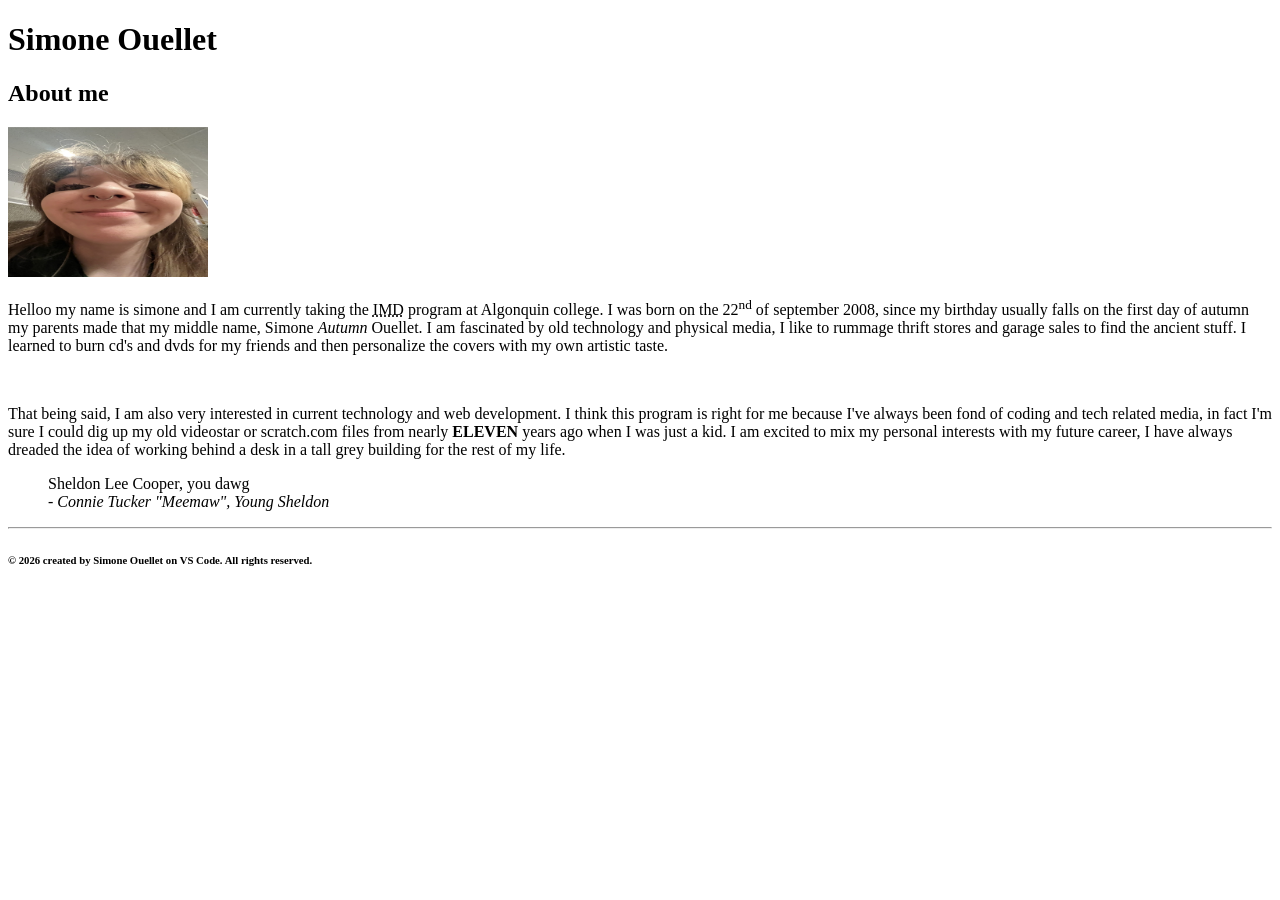
==== html-assignment/index.html @ b4714537 "added image of myself (yes its intentionally a squashed image its funny IM FUNNY!!!!!)" ====
<!DOCTYPE html>
<html lang="en">
<head>
    <meta charset="UTF-8">
    <meta name="viewport" content="width=device-width, initial-scale=1.0">
    <title>about me!!!</title>
</head>
<body>
    <header>
        <h1>Simone Ouellet</h1>
    </header>
    
    <article>
        <h2>About me</h2>
        <img src="images/seemone.png" alt="the glorious face of simone ouellet" width="200" height="150">
        <p>Helloo my name is simone and I am currently taking the <abbr title="interactive media design">IMD</abbr> program at Algonquin college. I was born on the 22<sup>nd</sup> of september 2008, since my birthday usually falls on the first day of autumn my parents made that my middle name, Simone <em>Autumn</em> Ouellet. I am fascinated by old technology and physical media, I like to rummage thrift stores and garage sales to find the ancient stuff. I learned to burn cd's and dvds for my friends and then personalize the covers with my own artistic taste.</p>
        <br>
        <p>That being said, I am also very interested in current technology and web development. I think this program is right for me because I've always been fond of coding and tech related media, in fact I'm sure I could dig up my old videostar or scratch.com files from nearly <strong>ELEVEN</strong> years ago when I was just a kid. I am excited to mix my personal interests with my future career, I have always dreaded the idea of working behind a desk in a tall grey building for the rest of my life.</p>
    </article>
        <blockquote cite="https://www.youtube.com/watch?v=qRJ-JgsiC_I">
            Sheldon Lee Cooper, you dawg <br> - <cite>Connie Tucker "Meemaw", Young Sheldon</cite>
        </blockquote>
        <hr>
        <footer>
            <h6>© 2026 created by Simone Ouellet on VS Code. All rights reserved.</h6>
        </footer>
    </blockquote>
</body>
</html>
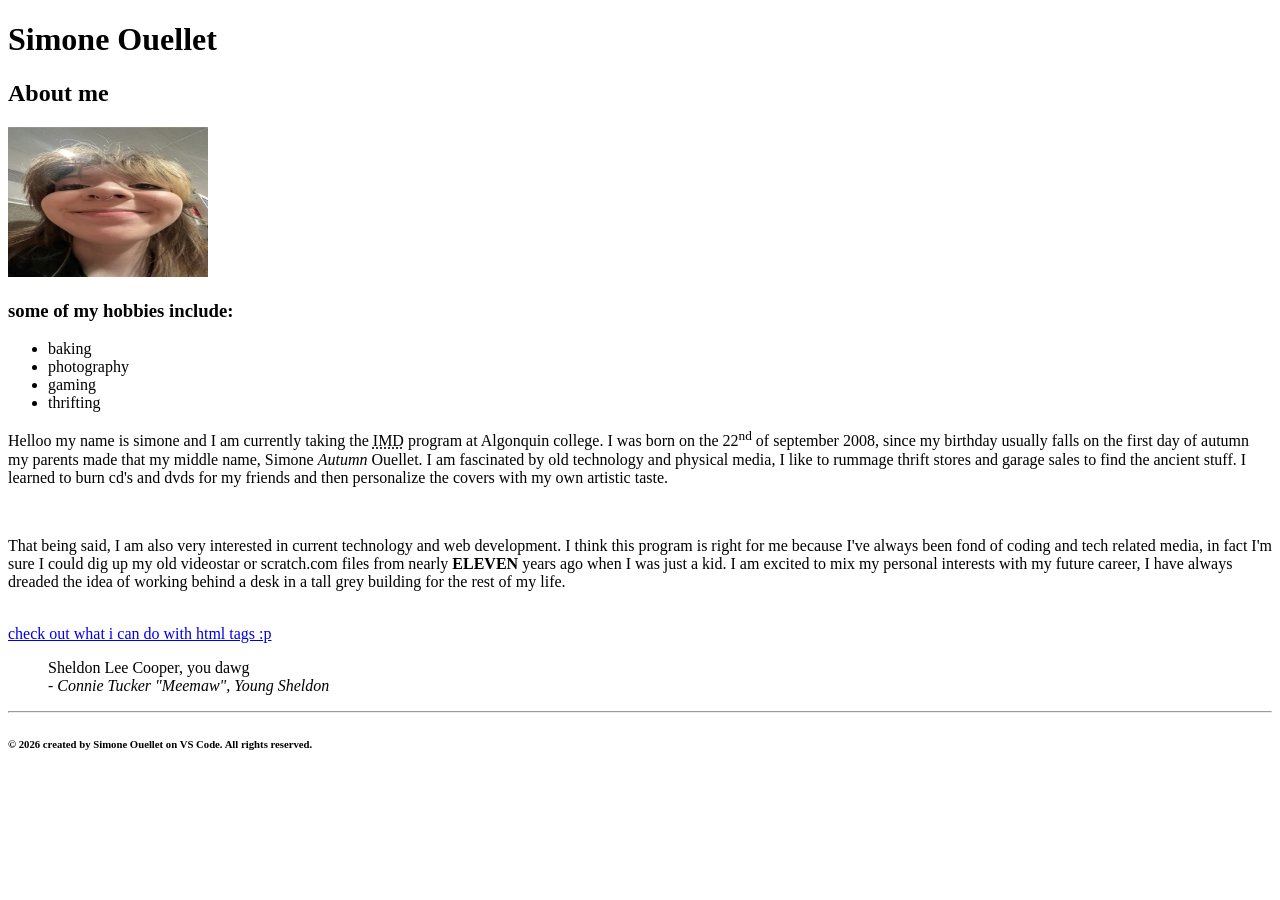
==== commit f2b21c77: "added notes.html and a directory to and from index.html, added hobbies" ====
--- a/html-assignment/index.html
+++ b/html-assignment/index.html
@@ -9,13 +9,21 @@
     <header>
         <h1>Simone Ouellet</h1>
     </header>
-    
     <article>
         <h2>About me</h2>
         <img src="images/seemone.png" alt="the glorious face of simone ouellet" width="200" height="150">
+        <h3>some of my hobbies include:</h3>
+        <ul>
+            <li>baking</li>
+            <li>photography</li>
+            <li>gaming</li>
+            <li>thrifting</li>
+        </ul>
         <p>Helloo my name is simone and I am currently taking the <abbr title="interactive media design">IMD</abbr> program at Algonquin college. I was born on the 22<sup>nd</sup> of september 2008, since my birthday usually falls on the first day of autumn my parents made that my middle name, Simone <em>Autumn</em> Ouellet. I am fascinated by old technology and physical media, I like to rummage thrift stores and garage sales to find the ancient stuff. I learned to burn cd's and dvds for my friends and then personalize the covers with my own artistic taste.</p>
         <br>
         <p>That being said, I am also very interested in current technology and web development. I think this program is right for me because I've always been fond of coding and tech related media, in fact I'm sure I could dig up my old videostar or scratch.com files from nearly <strong>ELEVEN</strong> years ago when I was just a kid. I am excited to mix my personal interests with my future career, I have always dreaded the idea of working behind a desk in a tall grey building for the rest of my life.</p>
+        <br>
+        <a href="notes.html">check out what i can do with html tags :p</a>
     </article>
         <blockquote cite="https://www.youtube.com/watch?v=qRJ-JgsiC_I">
             Sheldon Lee Cooper, you dawg <br> - <cite>Connie Tucker "Meemaw", Young Sheldon</cite>
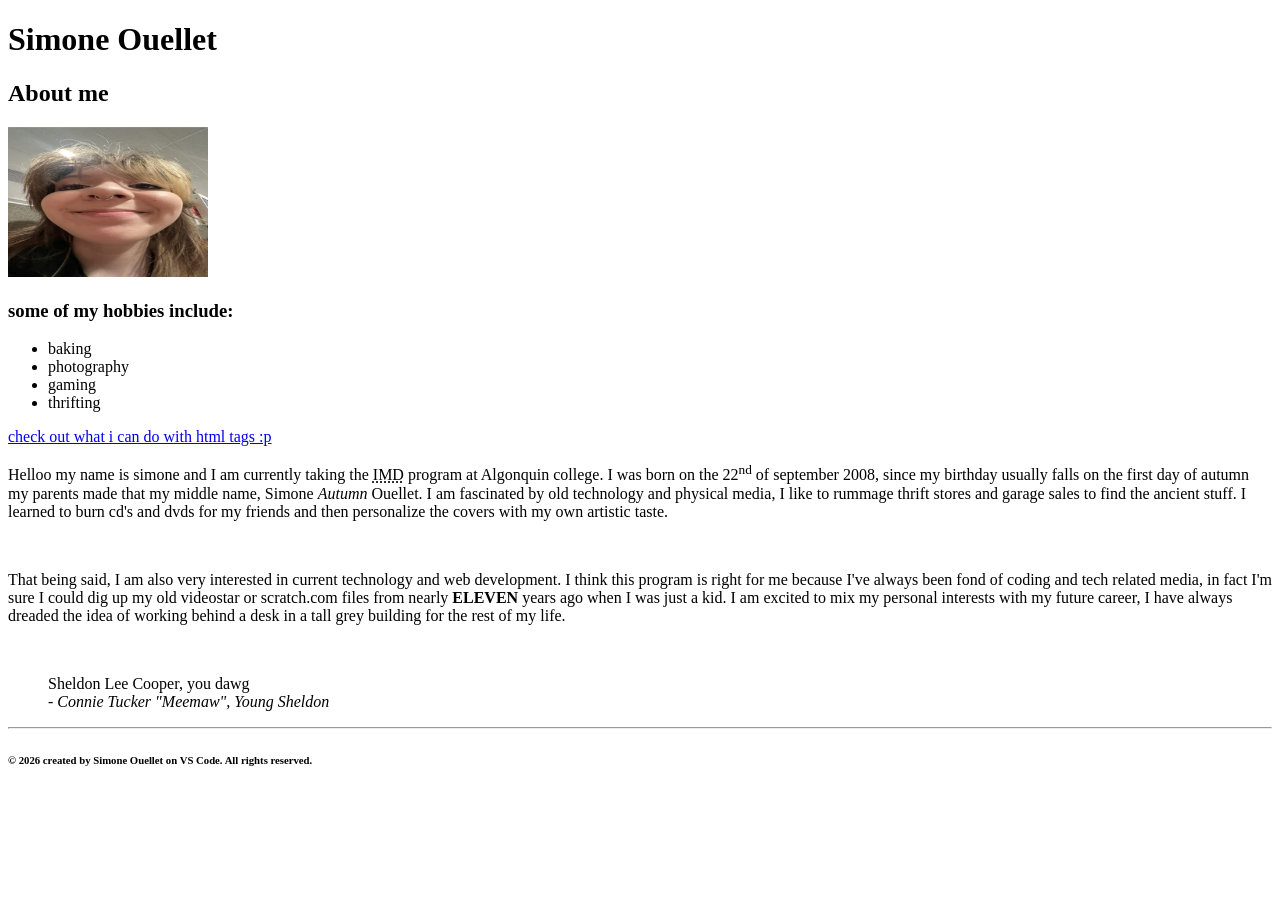
==== commit fd0e93ed: "moved link to notes.html higher up the page" ====
--- a/html-assignment/index.html
+++ b/html-assignment/index.html
@@ -19,11 +19,11 @@
             <li>gaming</li>
             <li>thrifting</li>
         </ul>
+        <a href="notes.html">check out what i can do with html tags :p</a>
         <p>Helloo my name is simone and I am currently taking the <abbr title="interactive media design">IMD</abbr> program at Algonquin college. I was born on the 22<sup>nd</sup> of september 2008, since my birthday usually falls on the first day of autumn my parents made that my middle name, Simone <em>Autumn</em> Ouellet. I am fascinated by old technology and physical media, I like to rummage thrift stores and garage sales to find the ancient stuff. I learned to burn cd's and dvds for my friends and then personalize the covers with my own artistic taste.</p>
         <br>
         <p>That being said, I am also very interested in current technology and web development. I think this program is right for me because I've always been fond of coding and tech related media, in fact I'm sure I could dig up my old videostar or scratch.com files from nearly <strong>ELEVEN</strong> years ago when I was just a kid. I am excited to mix my personal interests with my future career, I have always dreaded the idea of working behind a desk in a tall grey building for the rest of my life.</p>
         <br>
-        <a href="notes.html">check out what i can do with html tags :p</a>
     </article>
         <blockquote cite="https://www.youtube.com/watch?v=qRJ-JgsiC_I">
             Sheldon Lee Cooper, you dawg <br> - <cite>Connie Tucker "Meemaw", Young Sheldon</cite>
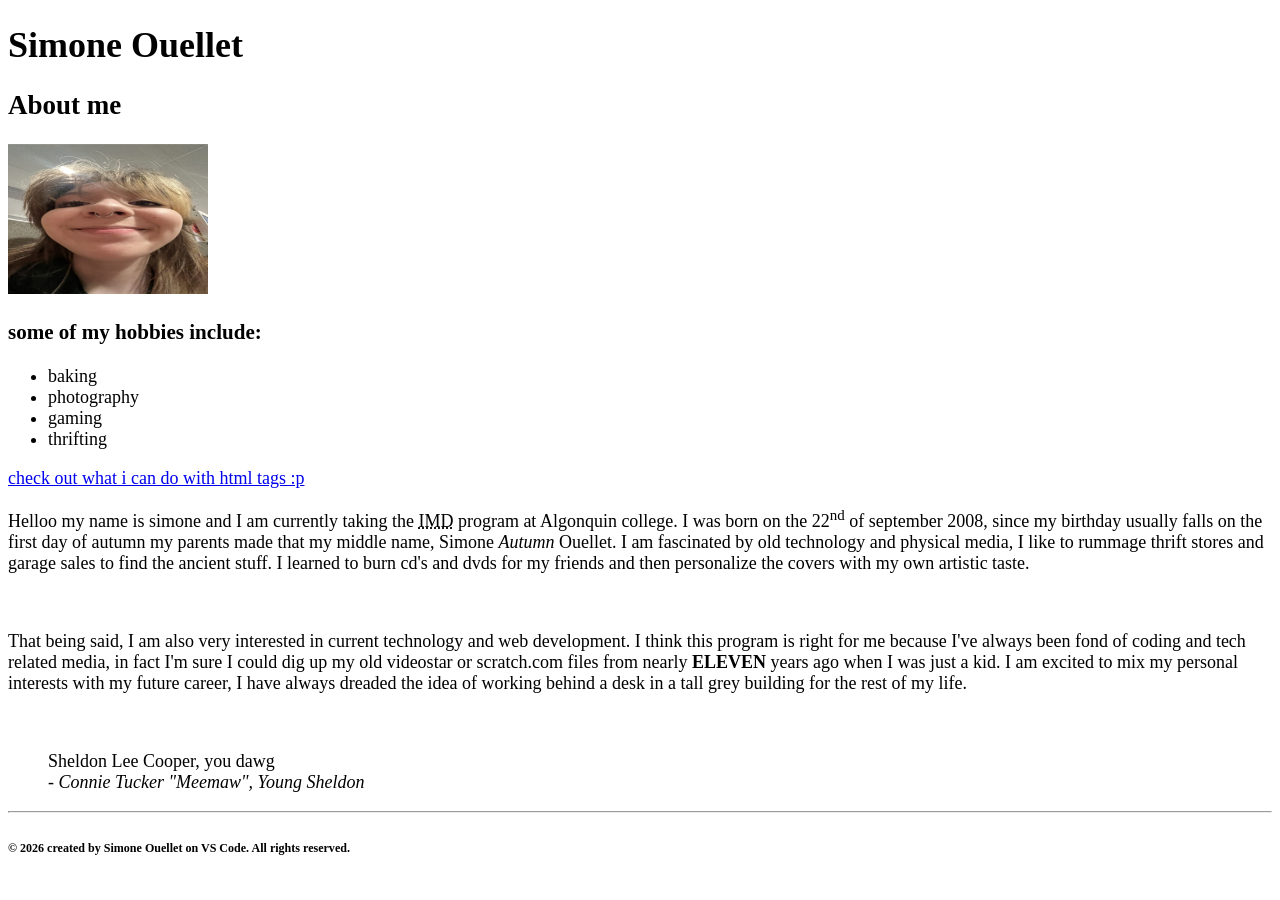
==== commit b6a808a8: "added css file, linked stylesheet to index.html and made the font comic sans 18px" ====
--- a/html-assignment/index.html
+++ b/html-assignment/index.html
@@ -4,6 +4,7 @@
     <meta charset="UTF-8">
     <meta name="viewport" content="width=device-width, initial-scale=1.0">
     <title>about me!!!</title>
+    <link rel="stylesheet" href="style.css">
 </head>
 <body>
     <header>
--- a/html-assignment/style.css
+++ b/html-assignment/style.css
@@ -0,0 +1,4 @@
+body{
+    font-family: Comic Sans MS, Comic Sans, cursive;
+    font-size: 18px;
+}
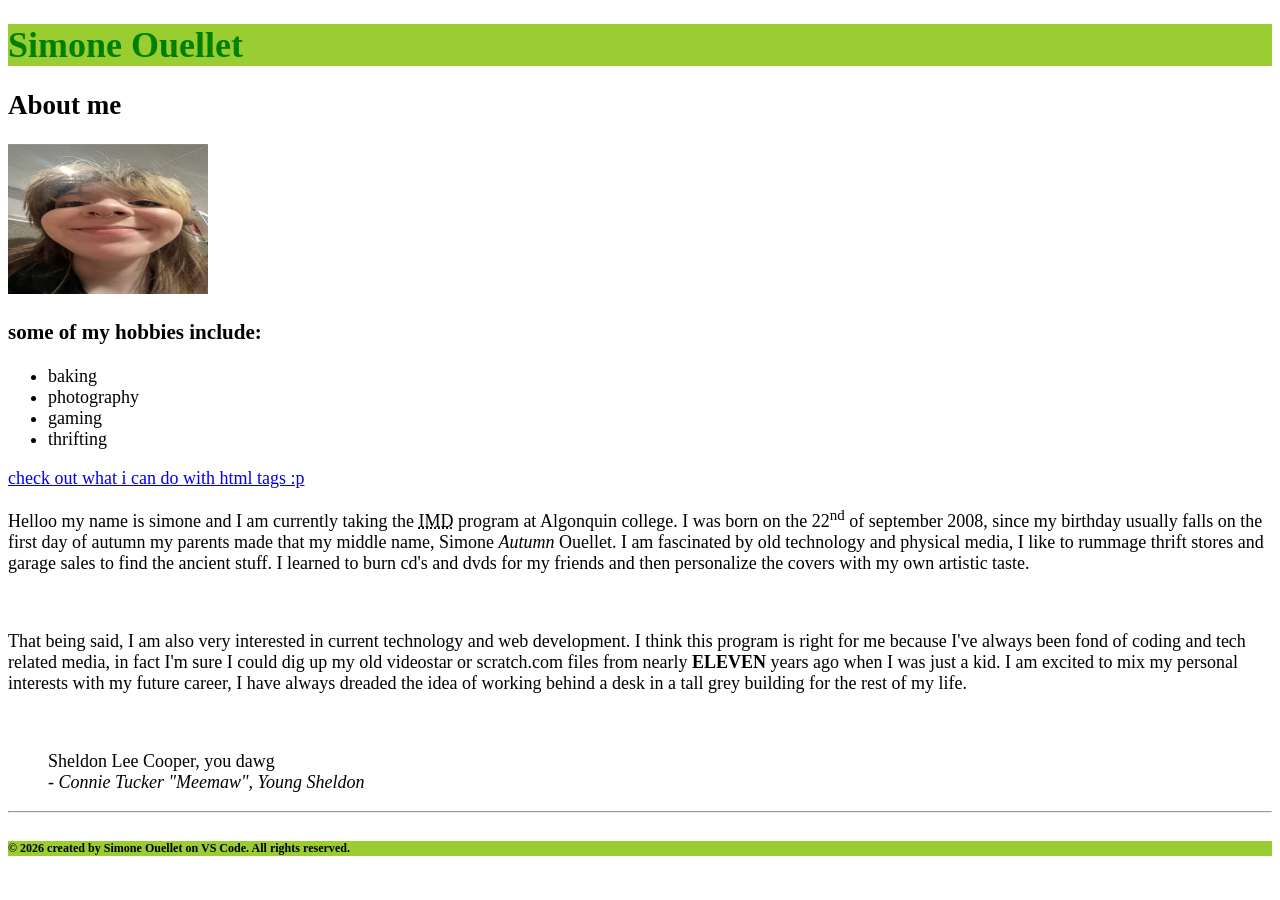
==== commit ca0255fe: "changed header and footer colour, made the title colour green" ====
--- a/html-assignment/index.html
+++ b/html-assignment/index.html
@@ -8,7 +8,7 @@
 </head>
 <body>
     <header>
-        <h1>Simone Ouellet</h1>
+        <h1 class="site-title">Simone Ouellet</h1>
     </header>
     <article>
         <h2>About me</h2>
--- a/html-assignment/style.css
+++ b/html-assignment/style.css
@@ -1,4 +1,10 @@
 body{
     font-family: Comic Sans MS, Comic Sans, cursive;
     font-size: 18px;
+}
+header, footer{
+    background-color: yellowgreen;
+}
+.site-title{
+    color: green;
 }
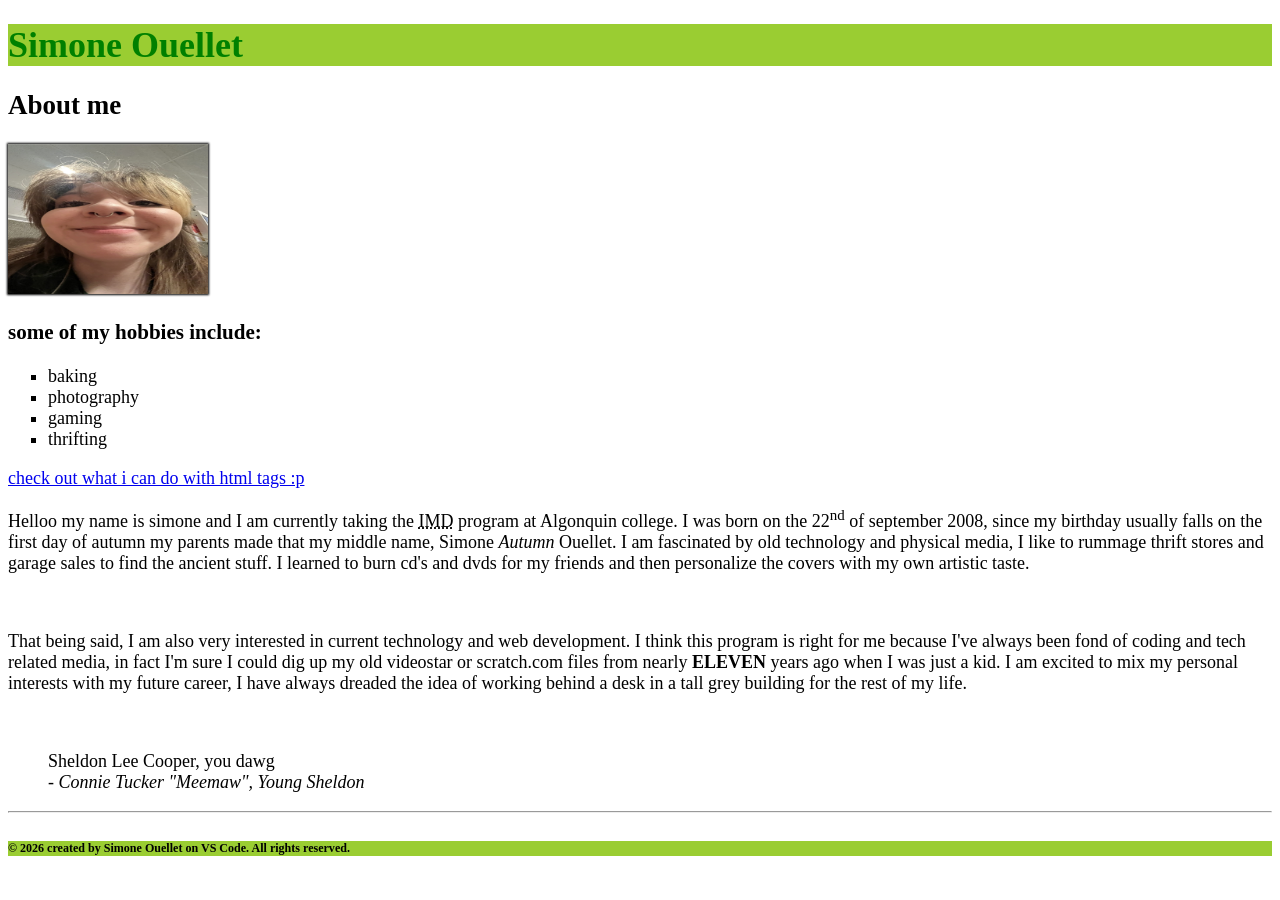
==== commit fb07e8da: "padded the image, made hobby list bullet points square" ====
--- a/html-assignment/index.html
+++ b/html-assignment/index.html
@@ -12,9 +12,10 @@
     </header>
     <article>
         <h2>About me</h2>
-        <img src="images/seemone.png" alt="the glorious face of simone ouellet" width="200" height="150">
+        <img id="my-image"
+        src="images/seemone.png" alt="the glorious face of simone ouellet" width="200" height="150">
         <h3>some of my hobbies include:</h3>
-        <ul>
+        <ul class="square-list">
             <li>baking</li>
             <li>photography</li>
             <li>gaming</li>
--- a/html-assignment/style.css
+++ b/html-assignment/style.css
@@ -7,4 +7,10 @@
 }
 .site-title{
     color: green;
+}
+#my-image{
+    box-shadow: 0 0 2px 1px black;
+}
+.square-list{
+    list-style-type: square;
 }
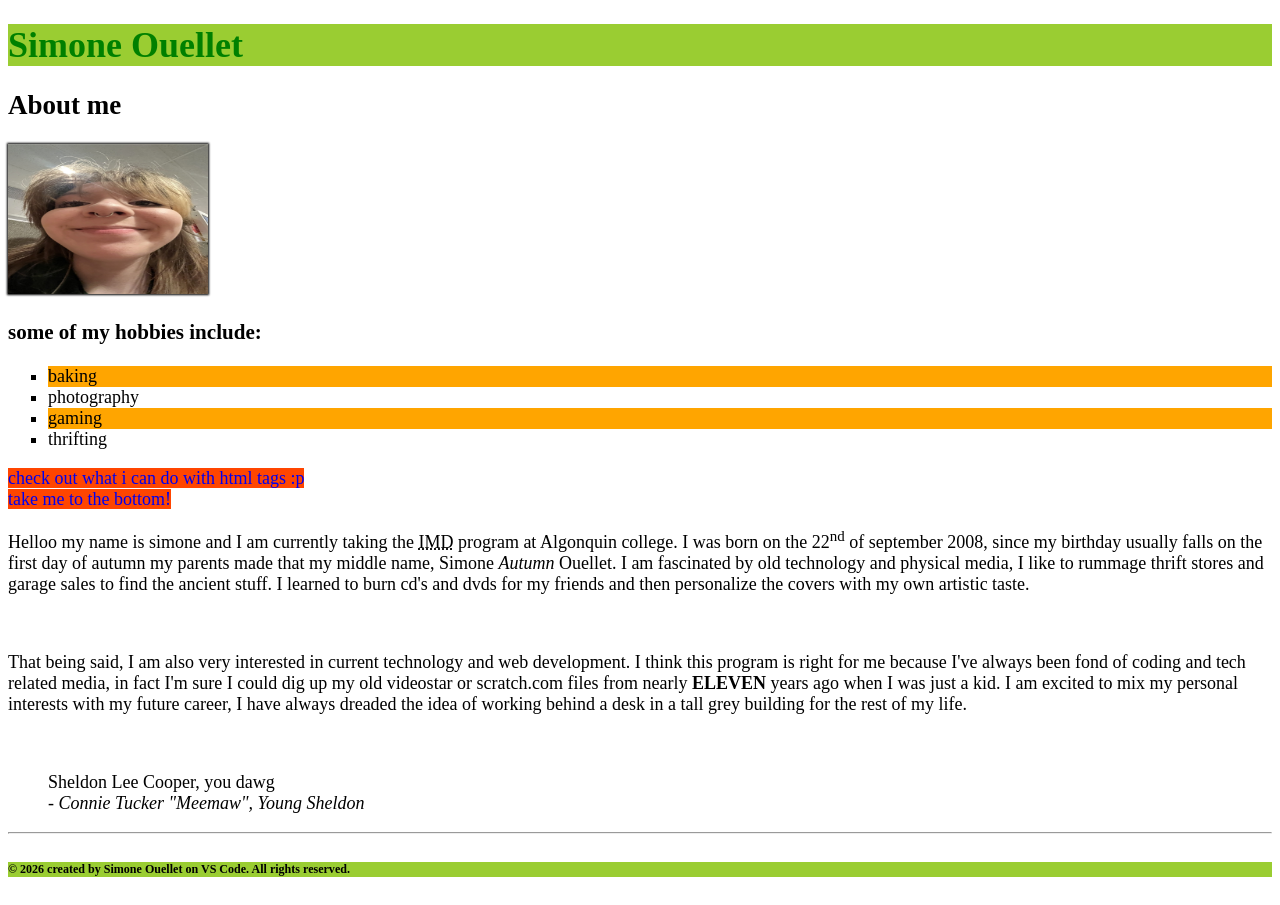
==== commit 4d614773: "made a new link that takes you to the bottom of the page, changed background colour of both links n " ====
--- a/html-assignment/index.html
+++ b/html-assignment/index.html
@@ -22,6 +22,8 @@
             <li>thrifting</li>
         </ul>
         <a href="notes.html">check out what i can do with html tags :p</a>
+        <br>
+        <a href="#bottom">take me to the bottom!</a>
         <p>Helloo my name is simone and I am currently taking the <abbr title="interactive media design">IMD</abbr> program at Algonquin college. I was born on the 22<sup>nd</sup> of september 2008, since my birthday usually falls on the first day of autumn my parents made that my middle name, Simone <em>Autumn</em> Ouellet. I am fascinated by old technology and physical media, I like to rummage thrift stores and garage sales to find the ancient stuff. I learned to burn cd's and dvds for my friends and then personalize the covers with my own artistic taste.</p>
         <br>
         <p>That being said, I am also very interested in current technology and web development. I think this program is right for me because I've always been fond of coding and tech related media, in fact I'm sure I could dig up my old videostar or scratch.com files from nearly <strong>ELEVEN</strong> years ago when I was just a kid. I am excited to mix my personal interests with my future career, I have always dreaded the idea of working behind a desk in a tall grey building for the rest of my life.</p>
@@ -31,7 +33,7 @@
             Sheldon Lee Cooper, you dawg <br> - <cite>Connie Tucker "Meemaw", Young Sheldon</cite>
         </blockquote>
         <hr>
-        <footer>
+        <footer id="bottom">
             <h6>© 2026 created by Simone Ouellet on VS Code. All rights reserved.</h6>
         </footer>
     </blockquote>
--- a/html-assignment/style.css
+++ b/html-assignment/style.css
@@ -13,4 +13,14 @@
 }
 .square-list{
     list-style-type: square;
+}
+.square-list li:nth-child(odd){
+    background-color: orange;
+}
+a{
+    text-decoration: none;
+    background-color: orangered;
+}
+a:hover, a:focus{
+    background-color: firebrick;
 }
